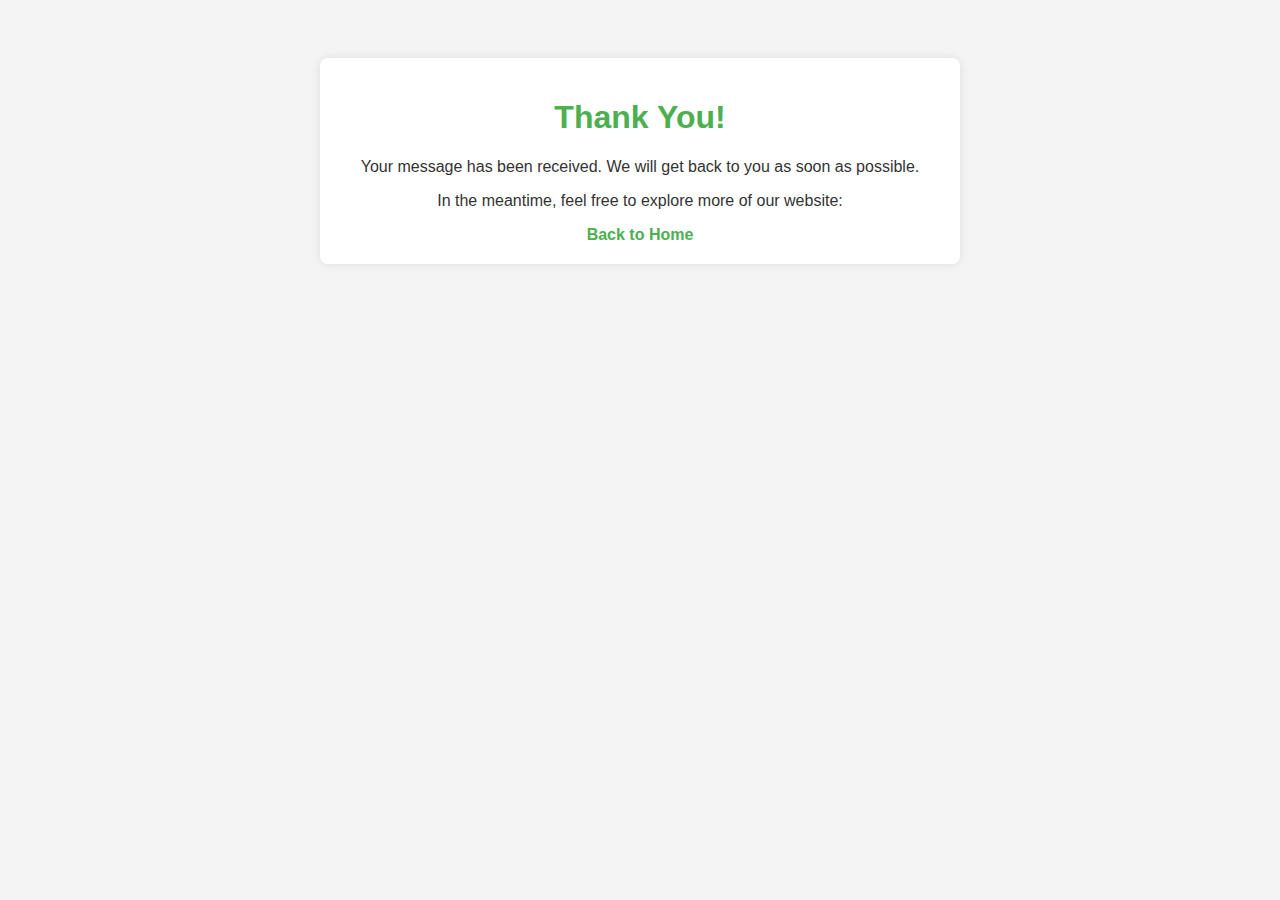
==== thank-you.html @ 83580508 "carousel, form submission" ====
<!DOCTYPE html>
<html lang="en">
<head>
    <meta charset="UTF-8">
    <meta name="viewport" content="width=device-width, initial-scale=1.0">
    <title>Thank You | TexQA</title>
    <link rel="stylesheet" href="styles.css"> <!-- Link to your CSS file -->
    <style>
        body {
            font-family: Arial, sans-serif;
            background-color: #f4f4f4;
            color: #333;
            text-align: center;
            padding: 50px;
        }
        .container {
            max-width: 600px;
            margin: 0 auto;
            background: #fff;
            padding: 20px;
            border-radius: 8px;
            box-shadow: 0 0 10px rgba(0, 0, 0, 0.1);
        }
        h1 {
            color: #4CAF50;
        }
        p {
            font-size: 16px;
        }
        a {
            color: #4CAF50;
            text-decoration: none;
            font-weight: bold;
        }
        a:hover {
            text-decoration: underline;
        }
    </style>
</head>
<body>
    <div class="container">
        <h1>Thank You!</h1>
        <p>Your message has been received. We will get back to you as soon as possible.</p>
        <p>In the meantime, feel free to explore more of our website:</p>
        <a href="/">Back to Home</a>
    </div>
</body>
</html>
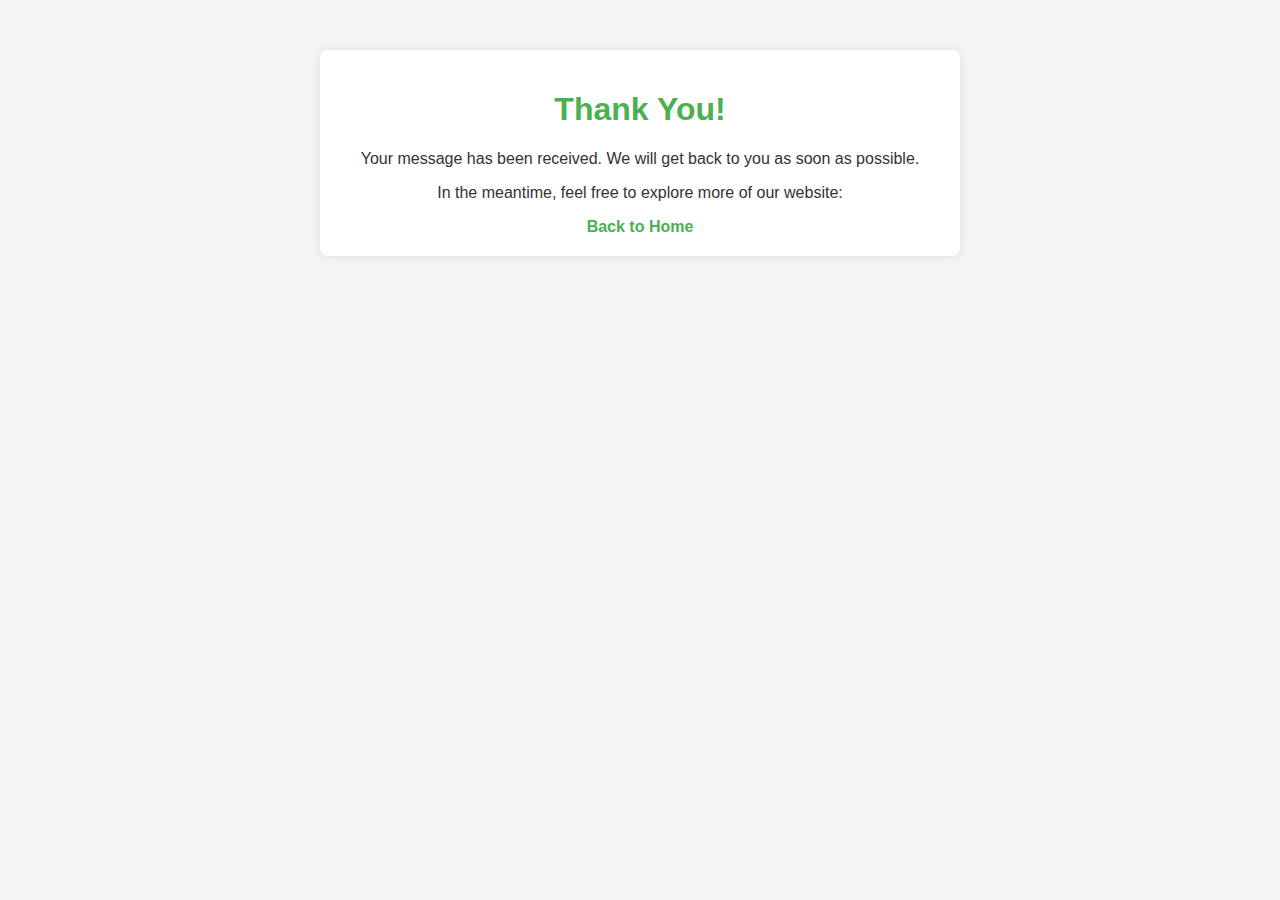
==== commit 95a64aa6: "thank you page url" ====
--- a/thank-you.html
+++ b/thank-you.html
@@ -4,7 +4,9 @@
     <meta charset="UTF-8">
     <meta name="viewport" content="width=device-width, initial-scale=1.0">
     <title>Thank You | TexQA</title>
-    <link rel="stylesheet" href="styles.css"> <!-- Link to your CSS file -->
+
+    <!-- Link to your CSS file -->
+    <link rel="stylesheet" href="style.css"> 
     <style>
         body {
             font-family: Arial, sans-serif;
@@ -13,7 +15,7 @@
             text-align: center;
             padding: 50px;
         }
-        .container {
+        .form_container {
             max-width: 600px;
             margin: 0 auto;
             background: #fff;
@@ -38,7 +40,7 @@
     </style>
 </head>
 <body>
-    <div class="container">
+    <div class="form_container">
         <h1>Thank You!</h1>
         <p>Your message has been received. We will get back to you as soon as possible.</p>
         <p>In the meantime, feel free to explore more of our website:</p>
--- a/style.css
+++ b/style.css
@@ -0,0 +1,208 @@
+.logo {
+    max-width: 100px;
+    height: auto;
+    display: block;
+    margin: 0 auto;
+    
+}
+
+.nav-menu {
+    list-style-type: none;
+    padding: 0;
+    margin: 0;
+    display: flex;
+    justify-content: center;
+    flex-wrap: wrap;
+}
+
+.nav-menu li {
+    margin: 0 10px;
+}
+
+.nav-menu a {
+    color: #fff;
+    text-decoration: none;
+    padding: 10px;
+    display: block;
+    transition: background-color 0.3s;
+}
+
+.nav-menu a:hover {
+    background-color: #555;
+    border-radius: 5px;
+}
+
+
+body {
+    font-family: Arial, sans-serif;
+    margin: 0;
+    padding: 0;
+    background-color: #f4f4f4;
+    color: #333;
+}
+
+header {
+    background-color: #ede8ed;
+    color: white;
+    padding: 1rem 0;
+    display: flex;
+    justify-content: space-between;
+    align-items: center;
+    padding: 1rem 2rem;
+}
+
+header .logo {
+    font-size: 1.5rem;
+    font-weight: bold;
+}
+
+header nav ul {
+    list-style: none;
+    display: flex;
+    gap: 1rem;
+}
+
+header nav ul li a {
+    color: white;
+    text-decoration: none;
+}
+
+.hero {
+    background-color: #a6a2a6;
+    color: white;
+    text-align: center;
+    padding: 2rem 1rem;
+}
+
+.hero .cta-button {
+    background-color: #333;
+    color: white;
+    padding: 0.5rem 1rem;
+    text-decoration: none;
+    border-radius: 5px;
+}
+
+section {
+    padding: 2rem 1rem;
+    max-width: 1200px;
+    margin: 0 auto;
+}
+
+section h2 {
+    font-size: 2rem;
+    margin-bottom: 1rem;
+}
+
+.service {
+    margin-bottom: 1rem;
+}
+
+footer {
+    background-color: #333;
+    color: white;
+    text-align: center;
+    padding: 1rem 0;
+}
+
+footer ul {
+    list-style: none;
+    display: flex;
+    justify-content: center;
+    gap: 1rem;
+    padding: 0;
+    margin: 0;
+}
+
+footer ul li a {
+    color: white;
+    text-decoration: none;
+}
+
+footer .social-media {
+    margin-top: 1rem;
+}
+
+footer .social-media a {
+    color: white;
+    margin: 0 0.5rem;
+    text-decoration: none;
+}
+
+.navbar{
+    background-color: #c77cc7;
+}
+
+.container {
+    display: flex;
+    flex-wrap: wrap;
+    justify-content: center;
+    padding: 20px;
+}
+
+.custom-carousel {
+    position: relative;
+    width: 100%;
+    overflow: hidden;
+}
+
+.carousel-inner {
+    display: flex;
+    transition: transform 0.5s ease;
+}
+
+.carousel-item {
+    position: relative;
+    min-width: 100%;
+    height: auto;
+    box-sizing: border-box;
+}
+
+.carousel-item img {
+    width: 100%;
+    height: auto;
+}
+
+.carousel-caption {
+    position: absolute;
+    bottom: 20px;
+    left: 20px;
+    right: 20px; /* Ensures the caption does not exceed the width of the slide */
+    color: white;
+    background-color: rgba(0, 0, 0, 0.5);
+    padding: 10px;
+    box-sizing: border-box; /* Ensures padding is included in the element's width */
+    max-width: calc(100% - 40px); /* Makes sure the caption fits within the slide */
+    z-index: 10; /* Keeps the caption on top of the image */
+    text-align: center; /* Centers the text horizontally */
+}
+
+
+.carousel-control-prev,
+.carousel-control-next {
+    position: absolute;
+    top: 50%;
+    transform: translateY(-50%);
+    background-color: rgba(0, 0, 0, 0.5);
+    color: white;
+    border: none;
+    padding: 10px;
+    cursor: pointer;
+    z-index: 10;
+}
+
+.carousel-control-prev {
+    left: 10px;
+}
+
+.carousel-control-next {
+    right: 10px;
+}
+
+/* @media (max-width: 768px) {
+    .carousel-caption {
+        font-size: 14px;
+        bottom: 10px;
+        left: 10px;
+        right: 10px;
+    }
+} */
